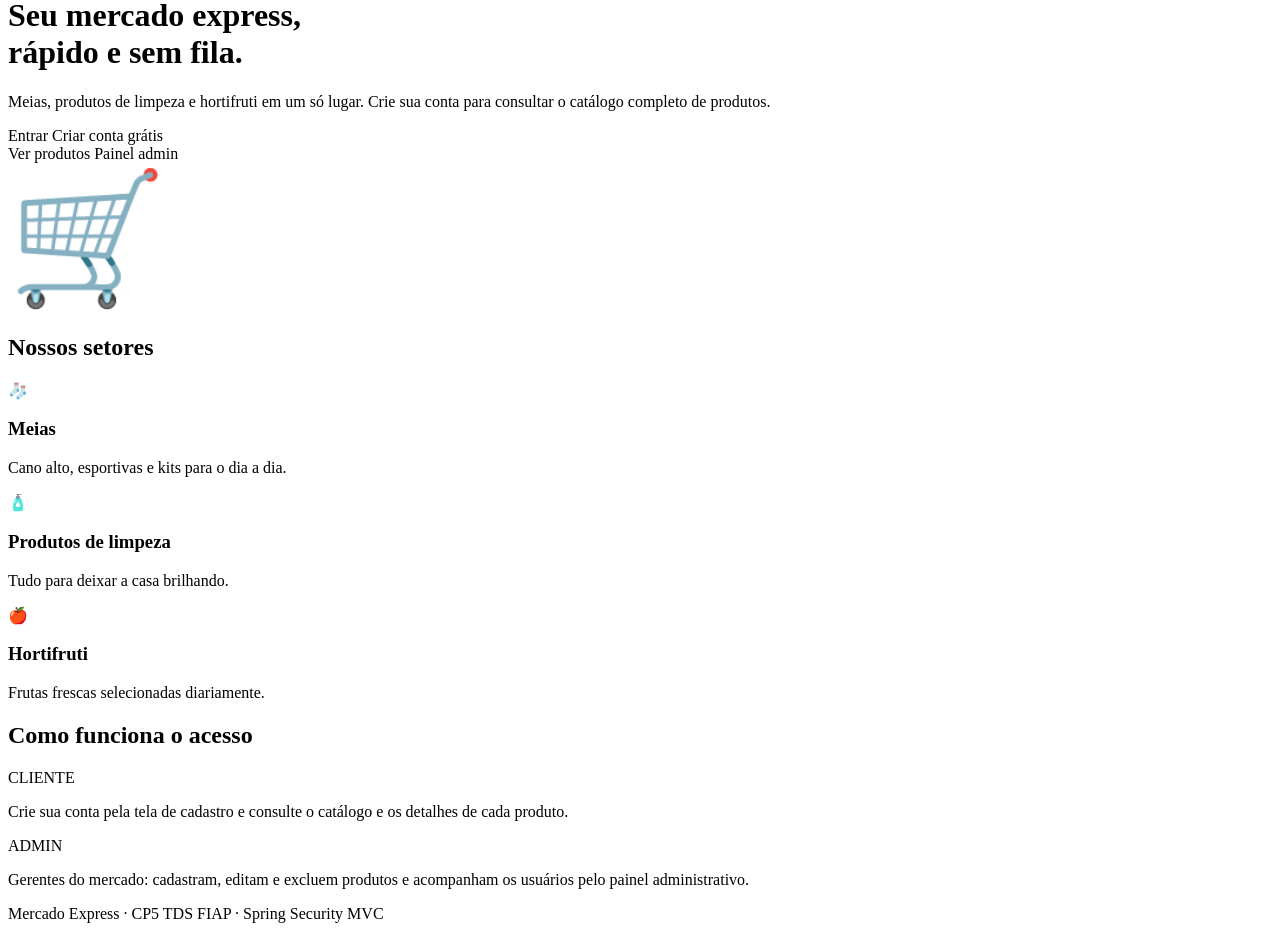
==== src/main/resources/templates/index.html @ 21e817f1 "CP5 Parte 1 - Mercado Express com Spring Security MVC e PostgreSQL - CRUD de produtos (TDS_Sec_MVC_T" ====
<!DOCTYPE html>
<html lang="pt-BR" xmlns:th="http://www.thymeleaf.org" xmlns:sec="http://www.thymeleaf.org/extras/spring-security">
<head th:replace="~{fragments/layout :: head('Início')}"></head>
<body>

<div th:replace="~{fragments/layout :: nav}"></div>

<header class="hero" style="margin-top: -1.5rem;">
    <div class="container">
        <div class="row align-items-center">
            <div class="col-lg-7">
                <h1 class="display-5 fw-bold">Seu mercado <span>express</span>,<br>rápido e sem fila.</h1>
                <p class="lead mt-3 mb-4">
                    Meias, produtos de limpeza e hortifruti em um só lugar.
                    Crie sua conta para consultar o catálogo completo de produtos.
                </p>
                <div sec:authorize="isAnonymous()" class="d-flex gap-2 flex-wrap">
                    <a th:href="@{/login}" class="btn btn-light btn-lg px-4">Entrar</a>
                    <a th:href="@{/cadastro}" class="btn btn-mx-laranja btn-lg px-4">Criar conta grátis</a>
                </div>
                <div sec:authorize="isAuthenticated()" class="d-flex gap-2 flex-wrap">
                    <a th:href="@{/mercado}" class="btn btn-light btn-lg px-4">Ver produtos</a>
                    <a sec:authorize="hasRole('ADMIN')" th:href="@{/admin}" class="btn btn-mx-laranja btn-lg px-4">Painel admin</a>
                </div>
            </div>
            <div class="col-lg-5 text-center d-none d-lg-block" style="font-size: 8rem;">🛒</div>
        </div>
    </div>
</header>

<main class="container py-5">
    <h2 class="h4 text-center mb-4">Nossos setores</h2>
    <div class="row g-4">
        <div class="col-md-4">
            <div class="card setor-card shadow-sm h-100 text-center p-4">
                <div class="setor-icone">🧦</div>
                <h3 class="h5 mt-2">Meias</h3>
                <p class="text-muted mb-0">Cano alto, esportivas e kits para o dia a dia.</p>
            </div>
        </div>
        <div class="col-md-4">
            <div class="card setor-card shadow-sm h-100 text-center p-4">
                <div class="setor-icone">🧴</div>
                <h3 class="h5 mt-2">Produtos de limpeza</h3>
                <p class="text-muted mb-0">Tudo para deixar a casa brilhando.</p>
            </div>
        </div>
        <div class="col-md-4">
            <div class="card setor-card shadow-sm h-100 text-center p-4">
                <div class="setor-icone">🍎</div>
                <h3 class="h5 mt-2">Hortifruti</h3>
                <p class="text-muted mb-0">Frutas frescas selecionadas diariamente.</p>
            </div>
        </div>
    </div>

    <div class="card shadow-sm mt-5 p-4">
        <h2 class="h5">Como funciona o acesso</h2>
        <div class="row mt-2">
            <div class="col-md-6">
                <span class="badge badge-role-cliente mb-2">CLIENTE</span>
                <p class="mb-0 text-muted">Crie sua conta pela tela de cadastro e consulte o catálogo
                    e os detalhes de cada produto.</p>
            </div>
            <div class="col-md-6">
                <span class="badge badge-role-admin mb-2">ADMIN</span>
                <p class="mb-0 text-muted">Gerentes do mercado: cadastram, editam e excluem produtos
                    e acompanham os usuários pelo painel administrativo.</p>
            </div>
        </div>
    </div>
</main>

<footer class="text-center text-muted small pb-4">
    Mercado Express &middot; CP5 TDS FIAP &middot; Spring Security MVC
</footer>

<th:block th:replace="~{fragments/layout :: scripts}"></th:block>
</body>
</html>
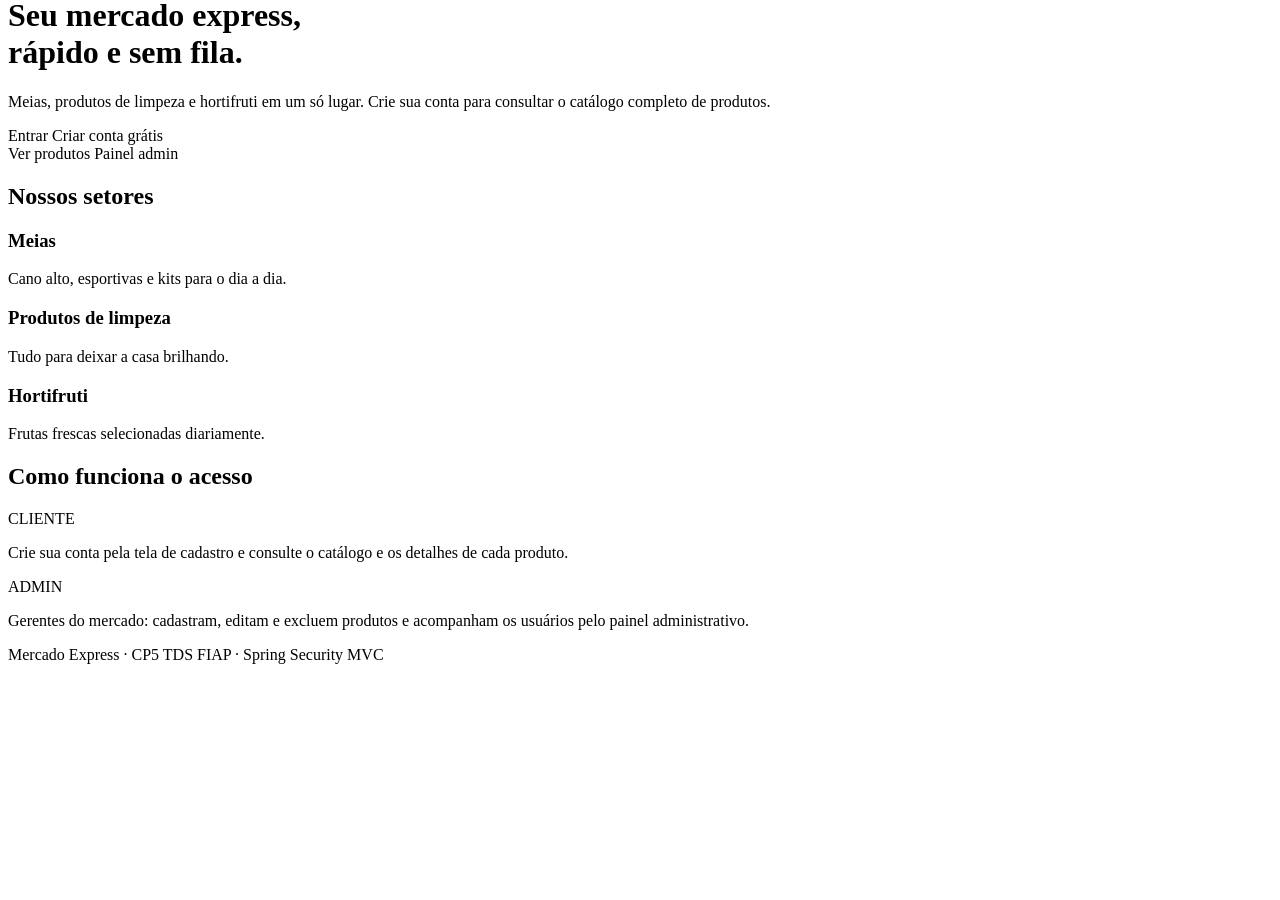
==== commit 0eee5844: "Adiciona Bootstrap Icons e fonte Poppins, link do deploy e print do Initializr - Bootstrap Icons 1.1" ====
--- a/src/main/resources/templates/index.html
+++ b/src/main/resources/templates/index.html
@@ -15,15 +15,15 @@
                     Crie sua conta para consultar o catálogo completo de produtos.
                 </p>
                 <div sec:authorize="isAnonymous()" class="d-flex gap-2 flex-wrap">
-                    <a th:href="@{/login}" class="btn btn-light btn-lg px-4">Entrar</a>
-                    <a th:href="@{/cadastro}" class="btn btn-mx-laranja btn-lg px-4">Criar conta grátis</a>
+                    <a th:href="@{/login}" class="btn btn-light btn-lg px-4"><i class="bi bi-box-arrow-in-right me-2"></i>Entrar</a>
+                    <a th:href="@{/cadastro}" class="btn btn-mx-laranja btn-lg px-4"><i class="bi bi-person-plus me-2"></i>Criar conta grátis</a>
                 </div>
                 <div sec:authorize="isAuthenticated()" class="d-flex gap-2 flex-wrap">
-                    <a th:href="@{/mercado}" class="btn btn-light btn-lg px-4">Ver produtos</a>
-                    <a sec:authorize="hasRole('ADMIN')" th:href="@{/admin}" class="btn btn-mx-laranja btn-lg px-4">Painel admin</a>
+                    <a th:href="@{/mercado}" class="btn btn-light btn-lg px-4"><i class="bi bi-grid-3x3-gap me-2"></i>Ver produtos</a>
+                    <a sec:authorize="hasRole('ADMIN')" th:href="@{/admin}" class="btn btn-mx-laranja btn-lg px-4"><i class="bi bi-speedometer2 me-2"></i>Painel admin</a>
                 </div>
             </div>
-            <div class="col-lg-5 text-center d-none d-lg-block" style="font-size: 8rem;">🛒</div>
+            <div class="col-lg-5 text-center d-none d-lg-block hero-icone"><i class="bi bi-cart4"></i></div>
         </div>
     </div>
 </header>
@@ -33,21 +33,21 @@
     <div class="row g-4">
         <div class="col-md-4">
             <div class="card setor-card shadow-sm h-100 text-center p-4">
-                <div class="setor-icone">🧦</div>
+                <div class="setor-icone"><i class="bi bi-bag-heart"></i></div>
                 <h3 class="h5 mt-2">Meias</h3>
                 <p class="text-muted mb-0">Cano alto, esportivas e kits para o dia a dia.</p>
             </div>
         </div>
         <div class="col-md-4">
             <div class="card setor-card shadow-sm h-100 text-center p-4">
-                <div class="setor-icone">🧴</div>
+                <div class="setor-icone"><i class="bi bi-droplet-half"></i></div>
                 <h3 class="h5 mt-2">Produtos de limpeza</h3>
                 <p class="text-muted mb-0">Tudo para deixar a casa brilhando.</p>
             </div>
         </div>
         <div class="col-md-4">
             <div class="card setor-card shadow-sm h-100 text-center p-4">
-                <div class="setor-icone">🍎</div>
+                <div class="setor-icone"><i class="bi bi-apple"></i></div>
                 <h3 class="h5 mt-2">Hortifruti</h3>
                 <p class="text-muted mb-0">Frutas frescas selecionadas diariamente.</p>
             </div>
@@ -55,15 +55,15 @@
     </div>
 
     <div class="card shadow-sm mt-5 p-4">
-        <h2 class="h5">Como funciona o acesso</h2>
+        <h2 class="h5"><i class="bi bi-shield-check text-success me-2"></i>Como funciona o acesso</h2>
         <div class="row mt-2">
             <div class="col-md-6">
-                <span class="badge badge-role-cliente mb-2">CLIENTE</span>
+                <span class="badge badge-role-cliente mb-2"><i class="bi bi-person me-1"></i>CLIENTE</span>
                 <p class="mb-0 text-muted">Crie sua conta pela tela de cadastro e consulte o catálogo
                     e os detalhes de cada produto.</p>
             </div>
             <div class="col-md-6">
-                <span class="badge badge-role-admin mb-2">ADMIN</span>
+                <span class="badge badge-role-admin mb-2"><i class="bi bi-person-gear me-1"></i>ADMIN</span>
                 <p class="mb-0 text-muted">Gerentes do mercado: cadastram, editam e excluem produtos
                     e acompanham os usuários pelo painel administrativo.</p>
             </div>
